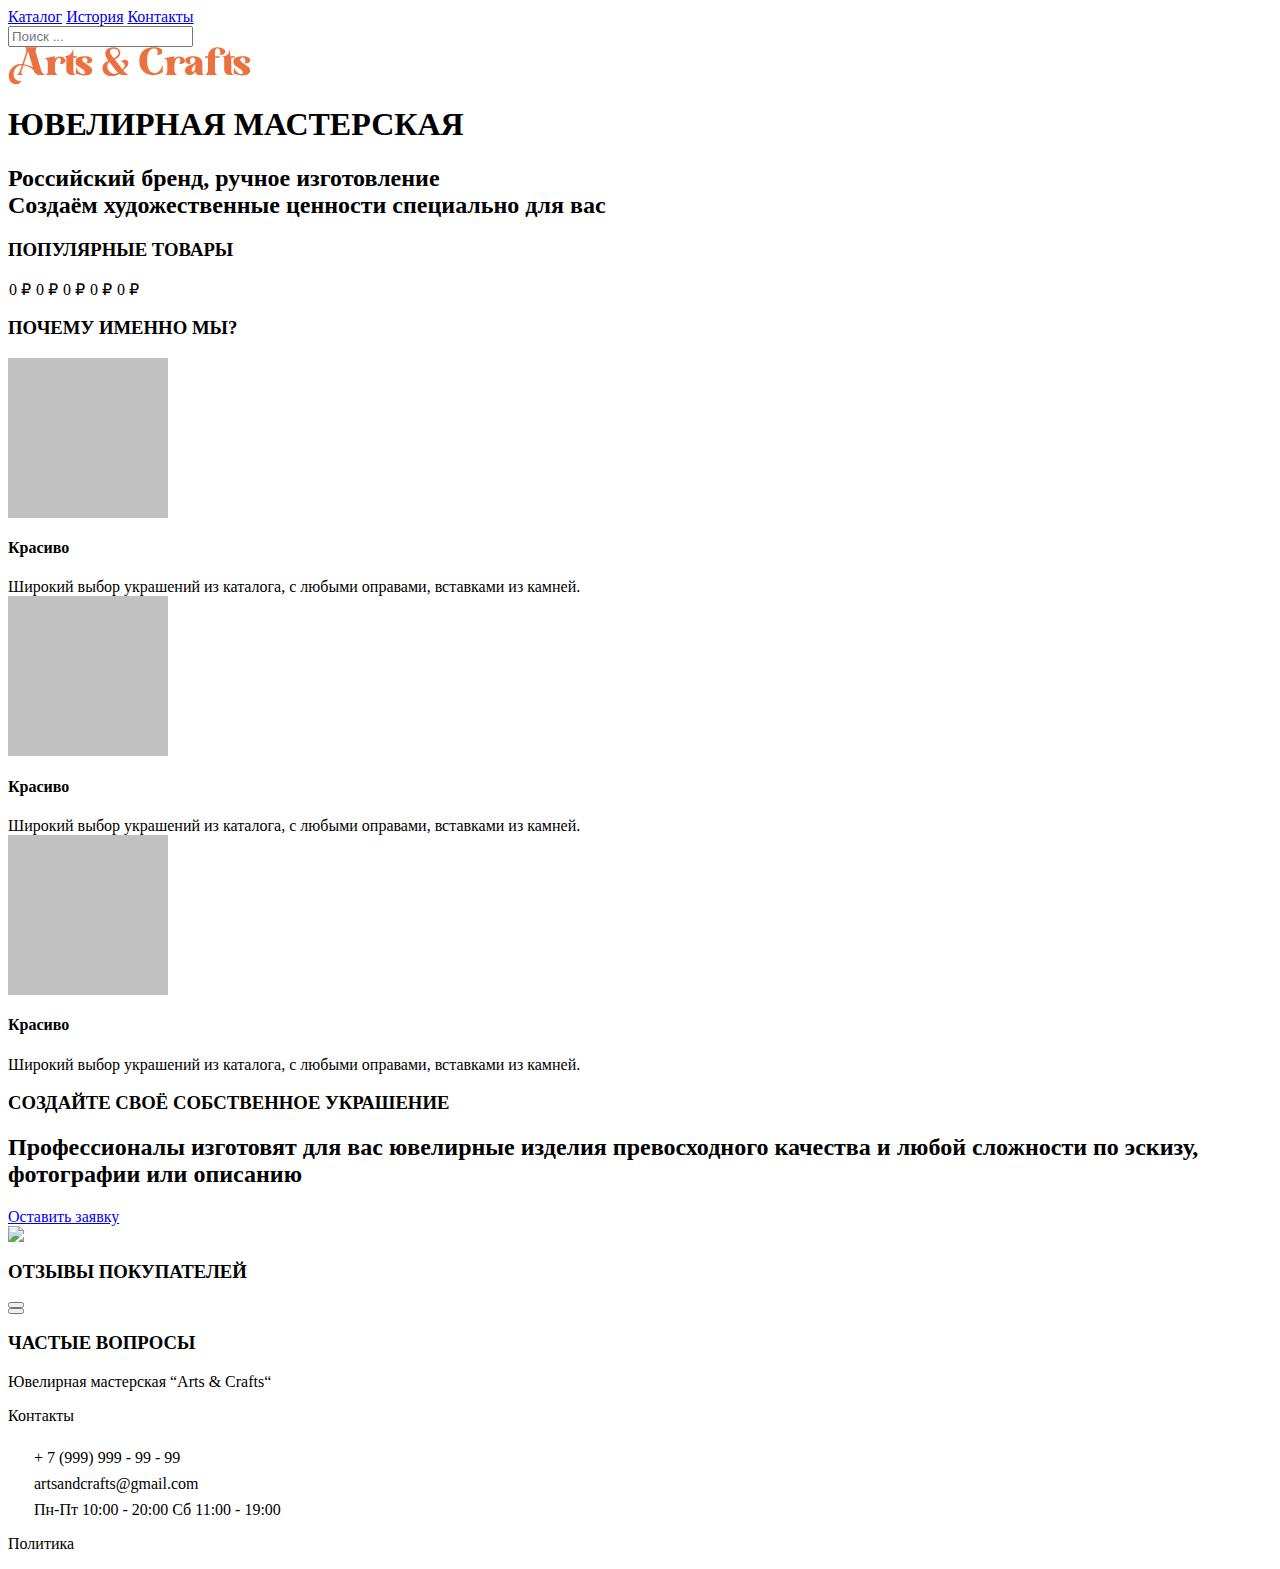
==== JEST/main/templates/main/index.html @ 67acbae1 "I don't understand where I went wrong... added cart page and cart logic to some pages (nado event po" ====
<html theme="main" lang="ru">
    <head>
        <!--meta info-->
        <meta charset="UTF-8">
        <meta name="viewport" content="width=device-width; initial-scale=1.0">
        <!--links-->
        <link rel="stylesheet" href="/static/css/base.css">
        <link rel="stylesheet" href="/static/css/index.css">

        <title>Главная страница</title>
    </head>

<body>
    <header>
        <div class="container">
            <div id="header-content" class="flex-row" style="clear:both;">
                <div id="nav-left-side" class="flex-row">
                    <a id="logo-mini" href="/"></a>
                    <a id="logo" href="/"></a>
                </div>
                <div id="nav-right-side" class="flex-row">
                    <div id="nav-links" class="flex-row">
                        <a class="nav-link" href="/catalog">Каталог</a>
                        <a class="nav-link" href="/history">История</a>
                        <a class="nav-link" href="/contacts">Контакты</a>
                    </div>
                    <div id="searchbox" class="flex-row" expanded="y">
                        <input id="search-input" placeholder="Поиск ..." onchange="search(this.value)">
                        <a id="lupa-icon" onclick="showSearchInput()"></a>
                    </div>
                    <div id="nav-icons-links" class="flex-row">
                        <a id="cart-icon" href="/cart"></a>
                        <a id="account-icon" onclick="accountEventHandler();"></a>
                    </div>
                    <a id="nav-mob-icon" class="centered-v" onclick="showMobileMenu(this)">
                        <span class="centered-v"></span>
                    </a>
                    <div id="nav-mob-links" class="flex-column" style="display: none;">
                        <a class="nav-link" onclick="accountEventHandler();">Личный кабинет</a>
                        <a class="nav-link" href="/cart">Корзина</a>
                        <a class="nav-link" href="/catalog">Каталог</a>
                        <a class="nav-link" href="/history">История</a>
                        <a class="nav-link" href="/contacts">Контакты</a>
                    </div>
                </div>
            </div>
        </div>
    </header>
    <div id="body-content" class="flex-column">
        
        <div id="banner-index">
            <div class="container">
                <div id="banner-text" class="flex-column centered-v">
                    <svg width="243" height="38" viewBox="0 0 243 38" fill="none" xmlns="http://www.w3.org/2000/svg">
                        <g clip-path="url(#clip0_339_245)">
                            <path d="M15.8906 17.1406C20.3828 18 23.3646 19.0352 24.8359 20.2461L20.1289 4.48437L15.8906 17.1406ZM16.2422 0.265614C18.5339 0.265614 20.8255 0.265614 23.1172 0.265614C25.4089 0.265614 27.7005 0.265614 29.9922 0.265614C29.3932 0.265614 28.9049 0.526031 28.5273 1.04687C28.1497 1.5677 27.8958 2.20572 27.7656 2.96093C27.6484 3.71614 27.6615 4.45832 27.8047 5.18749L33.2344 23.3906C33.7422 24.9271 34.4193 26.0404 35.2656 26.7305C36.112 27.4206 36.8216 27.8438 37.3945 28H31.9844C30.7214 28 29.5299 27.7135 28.4102 27.1406C27.2904 26.5547 26.5156 25.6497 26.0859 24.4258C25.6953 23.332 24.9271 22.362 23.7812 21.5156C22.6354 20.6693 21.3138 19.9857 19.8164 19.4648C18.332 18.944 16.8737 18.612 15.4414 18.4688L13.7031 23.6055C13.3776 24.6211 13.319 25.5456 13.5273 26.3789C13.7487 27.2122 14.2174 27.7526 14.9336 28C14.2174 28 13.4948 28 12.7656 28C11.3333 28 9.89451 28 8.4492 28C9.11326 27.8438 9.77732 27.3685 10.4414 26.5742C11.1055 25.7799 11.6263 24.849 12.0039 23.7812L13.8203 18.3711C11.6979 18.3581 9.96613 18.9635 8.62498 20.1875C7.28383 21.3984 6.3854 22.9154 5.92967 24.7383C5.47394 26.5482 5.50649 28.332 6.02732 30.0898C6.39191 31.2096 7.02993 32.1016 7.94139 32.7656C8.83982 33.4427 9.80337 33.8398 10.832 33.957C11.8607 34.0872 12.7526 33.8919 13.5078 33.3711C12.987 34.7643 12.3034 35.7604 11.457 36.3594C10.6107 36.9714 9.47784 37.2773 8.05857 37.2773C6.53514 37.2773 5.27212 36.9388 4.26951 36.2617C3.26691 35.5977 2.49217 34.7318 1.94529 33.6641C1.3854 32.6094 1.03383 31.4766 0.890607 30.2656C0.63019 28.0781 0.981753 25.9297 1.94529 23.8203C2.89581 21.6979 4.41925 19.9792 6.5156 18.6641C8.59894 17.3359 11.1901 16.776 14.2891 16.9844L18.0977 5.61718C18.319 4.86197 18.3971 4.07421 18.332 3.2539C18.2669 2.43358 18.0586 1.73046 17.707 1.14452C17.3685 0.558583 16.8802 0.265614 16.2422 0.265614ZM36.2148 11.3594L46.918 9.34765V11.4961C48.4154 10.0638 49.9779 9.36067 51.6055 9.38671C53.168 9.37369 54.5156 9.77082 55.6484 10.5781C56.7812 11.3724 57.3867 12.4271 57.4648 13.7422C57.4648 14.7969 56.9635 15.6497 55.9609 16.3008C54.9714 16.9518 53.5586 17.1016 51.7227 16.75C52.2956 16.138 52.6602 15.3633 52.8164 14.4258C52.9857 13.4883 52.9206 12.6484 52.6211 11.9062C52.3216 11.1641 51.7617 10.7799 50.9414 10.7539C50.0299 10.806 49.2747 11.2682 48.6758 12.1406C48.0898 13 47.6471 14.0612 47.3477 15.3242C47.0612 16.5742 46.918 17.7721 46.918 18.918C46.918 19.5169 46.918 19.9922 46.918 20.3438C46.918 20.6953 46.918 21.0469 46.918 21.3984C46.918 21.75 46.918 22.2057 46.918 22.7656C46.918 24.25 47.2565 25.4935 47.9336 26.4961C48.6237 27.4857 49.6328 27.9805 50.9609 27.9805H36.8594C37.7448 27.9805 38.3958 27.7526 38.8125 27.2969C39.2422 26.8411 39.5221 26.2227 39.6523 25.4414C39.7826 24.6471 39.8477 23.7552 39.8477 22.7656V16.75C39.8477 15.7604 39.724 14.8555 39.4766 14.0352C39.2422 13.2148 38.8581 12.5638 38.3242 12.082C37.8034 11.6003 37.1003 11.3594 36.2148 11.3594ZM56.0898 9.34765C57.5742 9.34765 58.8893 9.08072 60.0352 8.54687C61.194 8.01301 62.1641 7.30338 62.9453 6.41796C63.7396 5.53254 64.3385 4.55598 64.7422 3.48827C65.1589 2.40754 65.3672 1.3203 65.3672 0.226551V9.34765H68.8047V10.793H65.3672V22.7656C65.3672 23.7552 65.4518 24.6471 65.6211 25.4414C65.8034 26.2227 66.1224 26.8411 66.5781 27.2969C67.0469 27.7526 67.724 27.9805 68.6094 27.9805H63.082C62.3268 27.9805 61.5781 27.7526 60.8359 27.2969C60.1068 26.8411 59.5013 26.2227 59.0195 25.4414C58.5378 24.6471 58.2969 23.7552 58.2969 22.7656V14.7578C58.2969 14.3672 58.2969 13.9896 58.2969 13.625C58.3359 12.8047 58.3229 12.0755 58.2578 11.4375C58.2057 10.7995 58.0234 10.2917 57.7109 9.91405C57.3984 9.53645 56.8581 9.34765 56.0898 9.34765ZM67.9766 20.0312C68.3281 21.6198 69.1745 23.1497 70.5156 24.6211C71.8698 26.0794 73.25 26.9128 74.6562 27.1211C75.7109 27.1862 76.401 26.9453 76.7266 26.3984C77.0521 25.8516 77.0391 25.1875 76.6875 24.4062C76.349 23.625 75.6849 22.9154 74.6953 22.2773L70.1055 19.3672C68.8164 18.4948 68.0026 17.4466 67.6641 16.2227C67.3385 14.9857 67.4622 13.8008 68.0352 12.668C68.6081 11.5221 69.6042 10.6628 71.0234 10.0898C72.4948 9.55598 74.3828 9.30858 76.6875 9.34765C79.4349 9.38671 81.3815 9.78384 82.5273 10.5391C83.6732 11.2943 84.2331 12.2057 84.207 13.2734C84.207 14.3281 83.7122 15.1549 82.7227 15.7539C81.7331 16.3398 80.3203 16.457 78.4844 16.1055C79.0052 15.5456 79.3047 14.8424 79.3828 13.9961C79.4609 13.1497 79.3047 12.3815 78.9141 11.6914C78.5234 11.0013 77.8789 10.5977 76.9805 10.4805C76.0169 10.4154 75.3073 10.6628 74.8516 11.2227C74.3958 11.7695 74.2396 12.4336 74.3828 13.2148C74.5391 13.9831 75.0339 14.6732 75.8672 15.2852L80.5156 18.4297C81.1536 18.8464 81.7461 19.3086 82.293 19.8164C82.8529 20.3112 83.3086 20.8646 83.6602 21.4766C84.0247 22.0885 84.207 22.7786 84.207 23.5469C84.207 24.5885 83.9271 25.4414 83.3672 26.1055C82.8203 26.7695 82.1172 27.2839 81.2578 27.6484C80.4115 28.013 79.5065 28.2474 78.543 28.3516C77.5794 28.4688 76.6745 28.4948 75.8281 28.4297C74.7214 28.3516 73.7448 28.2083 72.8984 28C72.0651 27.8047 71.1602 27.5508 70.1836 27.2383C70.0794 27.2122 69.9753 27.1797 69.8711 27.1406C69.0898 26.8672 68.4583 26.8867 67.9766 27.1992C67.9766 24.7643 67.9766 22.375 67.9766 20.0312ZM115.383 23.4883L115.148 23.1953L118.195 20.4414C119.562 19.0091 120.305 17.7396 120.422 16.6328C120.539 15.513 120.253 14.5885 119.562 13.8594C118.612 12.9089 117.492 12.5768 116.203 12.8633C114.927 13.1497 113.84 13.8984 112.941 15.1094C113.814 14.9792 114.628 15.2331 115.383 15.8711C116.151 16.4961 116.6 17.3099 116.73 18.3125C116.861 19.3151 116.418 20.3047 115.402 21.2812C115.064 21.5938 114.719 21.9062 114.367 22.2188L108.918 15.2656L106.828 12.5703C107.701 12.1016 108.553 11.5612 109.387 10.9492C110.233 10.3372 110.943 9.6341 111.516 8.83983C112.076 8.04556 112.355 7.1341 112.355 6.10546C112.355 5.11588 112.089 4.18489 111.555 3.31249C110.201 1.37239 108.286 0.376291 105.812 0.324208C104.159 0.246083 102.564 0.493479 101.027 1.0664C99.7643 1.52213 98.8073 2.29035 98.1562 3.37108C97.4922 4.569 97.2122 5.78645 97.3164 7.02343C97.4206 8.24739 97.7591 9.43228 98.332 10.5781C98.918 11.7109 99.582 12.7461 100.324 13.6836C98.1497 14.556 96.5872 15.7669 95.6367 17.3164C94.6992 18.8529 94.3411 20.4609 94.5625 22.1406C94.9531 24.6927 96.0924 26.5286 97.9805 27.6484C99.8685 28.7552 102.049 29.2305 104.523 29.0742C107.01 28.918 109.322 28.2083 111.457 26.9453C112.056 27.375 112.688 27.6549 113.352 27.7852C114.029 27.9023 114.751 27.9609 115.52 27.9609H121.164C119.797 27.5573 118.69 26.9714 117.844 26.2031C116.997 25.4349 116.177 24.5299 115.383 23.4883ZM105.812 11.2812L103.293 8.03905C102.681 7.2578 102.271 6.39192 102.062 5.4414C101.88 4.6341 101.978 3.86588 102.355 3.13671C102.72 2.55077 103.221 2.15364 103.859 1.9453C104.497 1.73697 105.148 1.6328 105.812 1.6328C107.154 1.6328 108.28 2.03645 109.191 2.84374C110.09 3.65103 110.539 4.6927 110.539 5.96874C110.539 7.07551 110.135 8.03254 109.328 8.83983C108.508 9.6341 107.616 10.2917 106.652 10.8125C106.392 10.9818 106.112 11.138 105.812 11.2812ZM110.031 25.8711C108.638 26.8997 107.102 27.2253 105.422 26.8477C103.742 26.4701 102.29 25.5586 101.066 24.1133C99.9987 22.7852 99.4128 21.2682 99.3086 19.5625C99.2044 17.8438 99.8945 16.3333 101.379 15.0312C102.733 16.6068 104.009 18.2279 105.207 19.8945C106.665 21.9909 108.273 23.9831 110.031 25.8711ZM139.098 14.0547C139.098 16.8542 139.469 19.1719 140.211 21.0078C140.953 22.8307 141.91 24.1719 143.082 25.0312C144.267 25.8906 145.556 26.2617 146.949 26.1445C148.512 26.0273 149.97 25.2852 151.324 23.918C152.691 22.5378 153.844 20.513 154.781 17.8438V25.0508C153.622 26.0664 152.236 26.8281 150.621 27.3359C149.02 27.8307 147.372 28.0977 145.68 28.1367C143.844 28.1758 142.021 27.8958 140.211 27.2969C138.414 26.6979 136.806 25.7409 135.387 24.4258C134.15 23.2669 133.16 21.8346 132.418 20.1289C131.689 18.4232 131.324 16.457 131.324 14.2305C131.324 11.2227 131.897 8.67056 133.043 6.57421C134.202 4.47785 135.836 2.89582 137.945 1.82811C140.055 0.747385 142.555 0.213531 145.445 0.226551C146.878 0.226551 148.264 0.337229 149.605 0.558583C150.947 0.766916 152.053 1.20311 152.926 1.86718C153.811 2.51822 154.267 3.48176 154.293 4.7578C154.228 6.07291 153.622 6.95832 152.477 7.41405C151.344 7.86978 150.042 7.9414 148.57 7.6289C149.286 7.08202 149.677 6.32681 149.742 5.36327C149.82 4.38671 149.553 3.50129 148.941 2.70702C148.329 1.89973 147.353 1.48957 146.012 1.47655C144.488 1.52864 143.264 1.97134 142.34 2.80468C141.428 3.62499 140.738 4.67968 140.27 5.96874C139.801 7.2578 139.488 8.62499 139.332 10.0703C139.176 11.5026 139.098 12.8307 139.098 14.0547ZM155.691 11.3594L166.395 9.34765V11.4961C167.892 10.0638 169.454 9.36067 171.082 9.38671C172.645 9.37369 173.992 9.77082 175.125 10.5781C176.258 11.3724 176.863 12.4271 176.941 13.7422C176.941 14.7969 176.44 15.6497 175.438 16.3008C174.448 16.9518 173.035 17.1016 171.199 16.75C171.772 16.138 172.137 15.3633 172.293 14.4258C172.462 13.4883 172.397 12.6484 172.098 11.9062C171.798 11.1641 171.238 10.7799 170.418 10.7539C169.507 10.806 168.751 11.2682 168.152 12.1406C167.566 13 167.124 14.0612 166.824 15.3242C166.538 16.5742 166.395 17.7721 166.395 18.918C166.395 19.5169 166.395 19.9922 166.395 20.3438C166.395 20.6953 166.395 21.0469 166.395 21.3984C166.395 21.75 166.395 22.2057 166.395 22.7656C166.395 24.25 166.733 25.4935 167.41 26.4961C168.1 27.4857 169.109 27.9805 170.438 27.9805H156.336C157.221 27.9805 157.872 27.7526 158.289 27.2969C158.719 26.8411 158.999 26.2227 159.129 25.4414C159.259 24.6471 159.324 23.7552 159.324 22.7656V16.75C159.324 15.7604 159.201 14.8555 158.953 14.0352C158.719 13.2148 158.335 12.5638 157.801 12.082C157.28 11.6003 156.577 11.3594 155.691 11.3594ZM184.434 9.36718C184.746 9.36718 184.974 9.36718 185.117 9.36718C185.221 9.35416 185.332 9.34765 185.449 9.34765C185.579 9.34765 185.755 9.35416 185.977 9.36718C187.474 9.3802 188.854 9.60806 190.117 10.0508C191.38 10.4935 192.402 11.2227 193.184 12.2383C193.978 13.2539 194.375 14.6602 194.375 16.457C194.375 18.8268 194.375 21.1966 194.375 23.5664C194.375 24.4128 194.408 25.168 194.473 25.832C194.551 26.4961 194.772 27.0234 195.137 27.4141C195.501 27.7917 196.126 27.9805 197.012 27.9805C195.085 27.9805 193.314 27.9805 191.699 27.9805C190.918 27.9805 190.189 27.8763 189.512 27.668C188.848 27.4596 188.307 27.1081 187.891 26.6133C187.487 26.1055 187.285 25.4089 187.285 24.5234C186.986 25.0703 186.595 25.6107 186.113 26.1445C185.645 26.6654 185.072 27.1016 184.395 27.4531C183.73 27.8047 182.943 27.9805 182.031 27.9805C180.794 27.9805 179.798 27.7786 179.043 27.375C178.288 26.9583 177.734 26.431 177.383 25.793C177.031 25.1549 176.849 24.4779 176.836 23.7617C176.823 22.8112 177.122 21.8867 177.734 20.9883C178.346 20.0768 179.349 19.276 180.742 18.5859C181.406 18.2734 182.09 17.987 182.793 17.7266C184.004 17.3229 185.046 16.8151 185.918 16.2031C186.79 15.5781 187.246 14.5885 187.285 13.2344C187.246 12.2708 186.966 11.5677 186.445 11.125C185.924 10.6823 185.339 10.4609 184.688 10.4609C183.672 10.513 182.949 10.9427 182.52 11.75C182.103 12.5573 181.934 13.4557 182.012 14.4453C182.103 15.4219 182.402 16.1901 182.91 16.75C181.27 17.0625 179.909 16.8737 178.828 16.1836C177.747 15.4805 177.207 14.6211 177.207 13.6055C177.207 12.9154 177.428 12.2448 177.871 11.5938C178.327 10.9427 179.082 10.4089 180.137 9.99218C181.204 9.57551 182.637 9.36718 184.434 9.36718ZM187.285 16.8867C186.895 17.4596 186.452 18.0195 185.957 18.5664C185.345 19.2174 184.798 19.9271 184.316 20.6953C183.848 21.4505 183.626 22.3555 183.652 23.4102C183.691 23.9831 183.893 24.3672 184.258 24.5625C184.622 24.7578 185.039 24.7513 185.508 24.543C185.977 24.3216 186.387 23.8854 186.738 23.2344C187.103 22.5703 187.285 21.6719 187.285 20.5391V16.8867ZM199.934 10.793H196.984V9.34765H199.934C200.038 6.70442 200.975 4.52343 202.746 2.80468C204.517 1.08593 206.691 0.226551 209.27 0.226551C211.001 0.226551 212.46 0.447906 213.645 0.890614C214.842 1.33332 215.747 1.89322 216.359 2.5703C216.984 3.23437 217.303 3.91796 217.316 4.62108C217.316 5.67577 216.815 6.52864 215.812 7.17968C214.823 7.83072 213.417 7.98046 211.594 7.6289C212.102 7.069 212.355 6.31379 212.355 5.36327C212.355 4.41275 212.115 3.54035 211.633 2.74608C211.151 1.93879 210.461 1.47655 209.562 1.35937C208.677 1.3203 208.046 1.69791 207.668 2.49218C207.303 3.28645 207.089 4.24348 207.023 5.36327C206.971 6.48306 206.958 7.51171 206.984 8.44921C206.997 8.78775 207.004 9.08723 207.004 9.34765H211.594V10.793H207.004V22.7656C207.004 23.7552 207.089 24.6471 207.258 25.4414C207.44 26.2227 207.759 26.8411 208.215 27.2969C208.684 27.7526 209.361 27.9805 210.246 27.9805H195.793C197.121 27.9805 198.143 27.4857 198.859 26.4961C199.576 25.4935 199.934 24.25 199.934 22.7656V10.793Z" fill="#EB723F"></path>
                            <path fill-rule="evenodd" clip-rule="evenodd" d="M217.608 8.84761C216.539 9.37711 215.584 9.36524 214.518 9.35199C214.348 9.34989 214.176 9.34775 214 9.34775C214.768 9.34775 215.309 9.53655 215.621 9.91415C215.934 10.2918 216.116 10.7996 216.168 11.4376C216.233 12.0756 216.246 12.8048 216.207 13.6251V14.7579V22.7657C216.207 23.7553 216.448 24.6472 216.93 25.4415C217.411 26.2228 218.017 26.8412 218.746 27.297C219.488 27.7527 220.237 27.9806 220.992 27.9806H226.52C225.634 27.9806 224.957 27.7527 224.488 27.297C224.032 26.8412 223.714 26.2228 223.531 25.4415C223.362 24.6472 223.277 23.7553 223.277 22.7657V10.7931H226.715V9.34775H222.207V4.5V0C222.207 0.887045 222.152 1.92659 221.909 2.86434C221.505 5.8634 219.793 8.23815 217.608 8.84761ZM228.426 24.6212C227.085 23.1498 226.238 21.6199 225.887 20.0313V27.1993C226.369 26.8868 227 26.8673 227.781 27.1407C227.885 27.1798 227.99 27.2123 228.094 27.2384C229.07 27.5509 229.975 27.8048 230.809 28.0001C231.655 28.2084 232.631 28.3517 233.738 28.4298C234.585 28.4949 235.49 28.4689 236.453 28.3517C237.417 28.2475 238.322 28.0131 239.168 27.6485C240.027 27.284 240.73 26.7696 241.277 26.1056C241.837 25.4415 242.117 24.5886 242.117 23.547C242.117 22.7787 241.935 22.0886 241.57 21.4767C241.219 20.8647 240.763 20.3113 240.203 19.8165C239.656 19.3087 239.064 18.8465 238.426 18.4298L233.777 15.2853C232.944 14.6733 232.449 13.9832 232.293 13.2149C232.15 12.4337 232.306 11.7696 232.762 11.2228C233.217 10.6629 233.927 10.4155 234.891 10.4806C235.789 10.5978 236.434 11.0014 236.824 11.6915C237.215 12.3816 237.371 13.1498 237.293 13.9962C237.215 14.8425 236.915 15.5457 236.395 16.1056C238.23 16.4571 239.643 16.3399 240.633 15.754C241.622 15.155 242.117 14.3282 242.117 13.2735C242.143 12.2058 241.583 11.2944 240.437 10.5392C239.292 9.78394 237.345 9.38681 234.598 9.34775C232.293 9.30868 230.405 9.55608 228.934 10.0899C227.514 10.6629 226.518 11.5222 225.945 12.6681C225.372 13.8009 225.249 14.9858 225.574 16.2228C225.913 17.4467 226.727 18.4949 228.016 19.3673L232.605 22.2774C233.595 22.9155 234.259 23.6251 234.598 24.4063C234.949 25.1876 234.962 25.8517 234.637 26.3985C234.311 26.9454 233.621 27.1863 232.566 27.1212C231.16 26.9129 229.78 26.0795 228.426 24.6212Z" fill="#EB723F"></path>
                        </g>
                        <defs>
                            <clipPath id="clip0_339_245">
                                <rect width="243" height="38" fill="white"></rect>
                            </clipPath>
                        </defs>
                    </svg>
                    <h1 class="centered">ЮВЕЛИРНАЯ МАСТЕРСКАЯ</h1>
                    <h2>Российский бренд, ручное изготовление<br>Создаём художественные ценности специально для вас</h2>
                </div>
            </div>
        </div>
        <div id="popular-products">
            <div class="container">
                <div id="popular-produtcts-inner" class="flex-column">
                    <h3 class="centered">ПОПУЛЯРНЫЕ ТОВАРЫ</h3>
                    <div id="popprod" class="products-row">
                        <a class="product-card"><img class="product-image" src="[data-uri]"><span class="product-price">0 ₽</span></a>
                        <a class="product-card"><img class="product-image" src="[data-uri]"><span class="product-price">0 ₽</span></a>
                        <a class="product-card"><img class="product-image" src="[data-uri]"><span class="product-price">0 ₽</span></a>
                        <a class="product-card"><img class="product-image" src="[data-uri]"><span class="product-price">0 ₽</span></a>
                        <a class="product-card"><img class="product-image" src="[data-uri]"><span class="product-price">0 ₽</span></a>
                    </div>
                </div>
            </div>
        </div>
        <div id="why-us">
            <div class="container">
                <div id="why-us-inner" class="flex-column">
                    <h3 class="centered">ПОЧЕМУ ИМЕННО МЫ?</h3>
                    <div id="why-block" class="flex-row">
                        <div class="why-reason flex-column"><img src="[data-uri]" style = "height: 160px; background-color: #C2C1C1;" class="why-image centered"><h4 class="centered">Красиво</h4><span class="why-text centered">Широкий выбор украшений из каталога, с любыми оправами, вставками из камней.</span></div>
                        <div class="why-reason flex-column"><img src="[data-uri]" style = "height: 160px; background-color: #C2C1C1;" class="why-image centered"><h4 class="centered">Красиво</h4><span class="why-text centered">Широкий выбор украшений из каталога, с любыми оправами, вставками из камней.</span></div>
                        <div class="why-reason flex-column"><img src="[data-uri]" style = "height: 160px; background-color: #C2C1C1;" class="why-image centered"><h4 class="centered">Красиво</h4><span class="why-text centered">Широкий выбор украшений из каталога, с любыми оправами, вставками из камней.</span></div>
                    </div>
                </div>
            </div>
        </div>
        <div class="focus-banner">
            <div class="container">
                    <div id="focus-banner-inner" class="flex-row">
                        <div id="focus-banner-text-block" class="flex-column">
                            <h3 class="orange">СОЗДАЙТЕ СВОЁ СОБСТВЕННОЕ УКРАШЕНИЕ</h3>
                            <h2 id="focus-banner-text">Профессионалы изготовят для вас ювелирные изделия превосходного качества и любой сложности по эскизу, фотографии или описанию</h2>
                            <a href="#" id="focus-banner-link">Оставить заявку</a>
                        </div>
                        <div class="flex-column">
                            <img id="focus-banner-image" class="centered-v" src="/static/images/focus_rings.png"></img>
                        </div>
                    </div>
                </div>                
        </div>
        <div id="reviews">
            <div class="container">
                <div id="reviews-inner" class="flex-column">
                    <h3 class="centered">ОТЗЫВЫ ПОКУПАТЕЛЕЙ</h3>
                    <div id="reviews-control-box" class="flex-row">
                        <button class="arrow-btn-l centered-v" onclick="add_review_to('right');"></button>
                        <div id="reviews-block" class="reviews-block" onchange="reviewsContainerOnResize()">
                            <div class="review-container"></div>
                            <div class="review-container">
                                <span class="review-name"></span><span class="review-text"></span><span class="review-date"></span>
                            </div>
                            <div class="review-container">
                                <span class="review-name"></span><span class="review-text"></span><span class="review-date"></span>
                            </div>
                            <div class="review-container">
                                <span class="review-name"></span><span class="review-text"></span><span class="review-date"></span>
                            </div>
                            <div class="review-container">
                                <span class="review-name"></span><span class="review-text"></span><span class="review-date"></span>
                            </div>
                        </div>
                        <button class="arrow-btn-r centered-v" href="javascript:void(0)" onclick="add_review_to('left');"></button>
                    </div>
                </div>
            </div>
        </div>
        <div id="faq">
            <div class="container">
                <div id="faq-inner" class="flex-column">
                    <h3 class="centered">ЧАСТЫЕ ВОПРОСЫ</h3>
                    <div id="faq-block" class="flex-column">
                    </div>
                </div>
            </div>
        </div>
    <script type="text/javascript" src="/static/js/index.js"></script>
    <script type="text/javascript" src="/static/js/base.js"></script>
    </div>
    <div id="login-window" style="display: none;" class="popup-modal-window" onclick="hideLoginWindow(event, this)">
        <div id="mail-enter" class="popup-content flex-column centered centered-v">
            <div class="popup-headers flex-column">
                <span class="popup-header-text">Войти</span>
                <span class="popup-subheader-text">Вход в личный кабинет</span>
            </div>
            <div class="flex-column">
                <label class="mail-label" for="mail-input">Электронная почта</label>
                <input type="email" id="mail-input" placeholder="example@mail.ru" size="30" minlength="3" maxlength="64" required></input>
            </div>
            <span style="display:none ;" class="popup-error"></span>
            <button class="focus-btn" onclick="changeToCodeEnter();">Продолжить</button>
            <span class="popup-footer-text">Продолжая, вы принимаете наши <a href="#">Условия использования</a> и <a href="#">Заявление о конфиденциальности</a></span>
        </div>
        <div id="code-enter" style="display:none;" class="popup-content flex-column centered">
            <div class="popup-headers flex-column">
                <span class="popup-header-text">Введите код</span>
                <span class="popup-subheader-text">Мы отправили вам код для подтверждения вашей электронной почты</span>
            </div>
            <div class="flex-column">
                <label class="mail-label" for="mail-input"></label>
                <div id="code-inputs" class="flex-row centered">
                    <input maxlength="1" onchange="activatCodeInput(this)" onkeyup="autotab(this, this.nextElementSibling)" onpaste="autopaste(event, this)" required></input>
                    <input maxlength="1" onchange="activatCodeInput(this)" onkeyup="autotab(this, this.nextElementSibling)" onpaste="autopaste(event, this)" required></input>
                    <input maxlength="1" onchange="activatCodeInput(this)" onkeyup="autotab(this, this.nextElementSibling)" onpaste="autopaste(event, this)" required></input>
                    <input maxlength="1" onchange="activatCodeInput(this)" onkeyup="autotab(this, this.nextElementSibling)" onpaste="autopaste(event, this)" required></input>
                    <input maxlength="1" onchange="activatCodeInput(this)" onkeyup="autotab(this, this.nextElementSibling)" onpaste="autopaste(event, this)" required></input>
                    <input maxlength="1" onchange="activatCodeInput(this)" required></input>
                </div>
            </div>
            <span style="display:none ;" class="popup-error"></span>
            <button class="focus-btn" onclick="try_enter();">Войти</button>
            <a class="popup-footer-text" href="#">Запросить код повторно</a>
        </div>
    </div>
    <footer>
        <div class="container">
            <div id="footer-content" class="flex-row">
                <div class="flex-column">
                    <a id="logo-white" href="#"></a>
                    <p class="footer-text ">Ювелирная мастерская “Arts &amp; Crafts“</p>
                </div>
                <div class="footer-block flex-column">
                    <p class="footer-header-text">Контакты</p>
                    <div class="footer-links-block flex-column">
                        <div class="footer-link flex-row">
                            <svg width="22" height="22" viewBox="0 0 22 22" fill="none" xmlns="http://www.w3.org/2000/svg">
                                <path d="M1.2503 8.4922C3.6458 13.7801 7.90831 17.9843 13.2077 20.2634L14.0572 20.647C16.0007 21.5246 18.2854 20.8579 19.4709 19.0671L20.581 17.3901C20.9419 16.8449 20.832 16.1105 20.3278 15.6983L16.563 12.62C16.01 12.1678 15.1969 12.2732 14.7738 12.8517L13.6092 14.4445C10.6207 12.9504 8.19435 10.4913 6.72018 7.46241L8.29174 6.28202C8.86257 5.85327 8.96647 5.02914 8.52036 4.46869L5.48303 0.652884C5.07634 0.14197 4.35196 0.0305251 3.81401 0.39611L2.14796 1.52833C0.370025 2.73657 -0.284201 5.07126 0.601714 7.04628L1.24932 8.49005L1.2503 8.4922Z" fill="white"/>
                                </svg>
                            <span class="footer-text">+ 7 (999) 999 - 99 - 99</span>
                        </div>
                        <div class="footer-link flex-row">
                            <svg width="22" height="22" viewBox="0 0 22 22" fill="none" xmlns="http://www.w3.org/2000/svg">
                                <path d="M5.56694 0.339965C9.48524 -0.00524848 13.4257 -0.00524874 17.344 0.339964L19.2318 0.506284C20.4885 0.617004 21.5648 1.37672 22.1225 2.46343C22.1939 2.60245 22.1404 2.77078 22.0089 2.85326L14.1765 7.76744C12.4967 8.82139 10.3785 8.8435 8.67761 7.82484L0.792823 3.10269C0.665436 3.0264 0.606963 2.86936 0.664373 2.73114C1.17457 1.5028 2.32161 0.625887 3.67915 0.506284L5.56694 0.339965Z" fill="white"/>
                                <path d="M0.657957 5.22924C0.463002 5.11248 0.214248 5.23813 0.191523 5.46647C-0.125646 8.65351 -0.0488825 11.8707 0.421814 15.0432C0.669957 16.7156 2.01672 17.9977 3.67915 18.1442L5.56694 18.3105C9.48524 18.6557 13.4257 18.6557 17.344 18.3105L19.2318 18.1442C20.8942 17.9977 22.241 16.7156 22.4891 15.0432C22.9735 11.7783 23.0407 8.46597 22.6907 5.18793C22.6661 4.95797 22.4132 4.83464 22.2191 4.95639L15.1634 9.38323C12.8907 10.8092 10.025 10.8391 7.72374 9.4609L0.657957 5.22924Z" fill="white"/>
                                </svg>
                            <span class="footer-text">artsandcrafts@gmail.com</span>
                        </div>
                        <div class="footer-link flex-row">
                            <svg width="22" height="22" viewBox="0 0 22 22" fill="none" xmlns="http://www.w3.org/2000/svg">
                                <path fill-rule="evenodd" clip-rule="evenodd" d="M0.375 11C0.375 5.13197 5.13197 0.375 11 0.375C16.868 0.375 21.625 5.13197 21.625 11C21.625 16.868 16.868 21.625 11 21.625C5.13197 21.625 0.375 16.868 0.375 11ZM11.9375 4.75C11.9375 4.23223 11.5178 3.8125 11 3.8125C10.4822 3.8125 10.0625 4.23223 10.0625 4.75V11C10.0625 11.3232 10.229 11.6237 10.5031 11.795L14.2531 14.1387C14.6922 14.4132 15.2706 14.2797 15.545 13.8406C15.8194 13.4016 15.6859 12.8232 15.2469 12.5488L11.9375 10.4804V4.75Z" fill="white"/>
                                </svg>
                                
                            <span class="footer-text">Пн-Пт 10:00 - 20:00 Сб 11:00 - 19:00</span>
                        </div>
                    </div>
                </div>
                <div class="footer-block flex-column">
                    <p class="footer-header-text">Политика</p>
                </div>
            </div>
        </div>
    </footer>


</body></html>
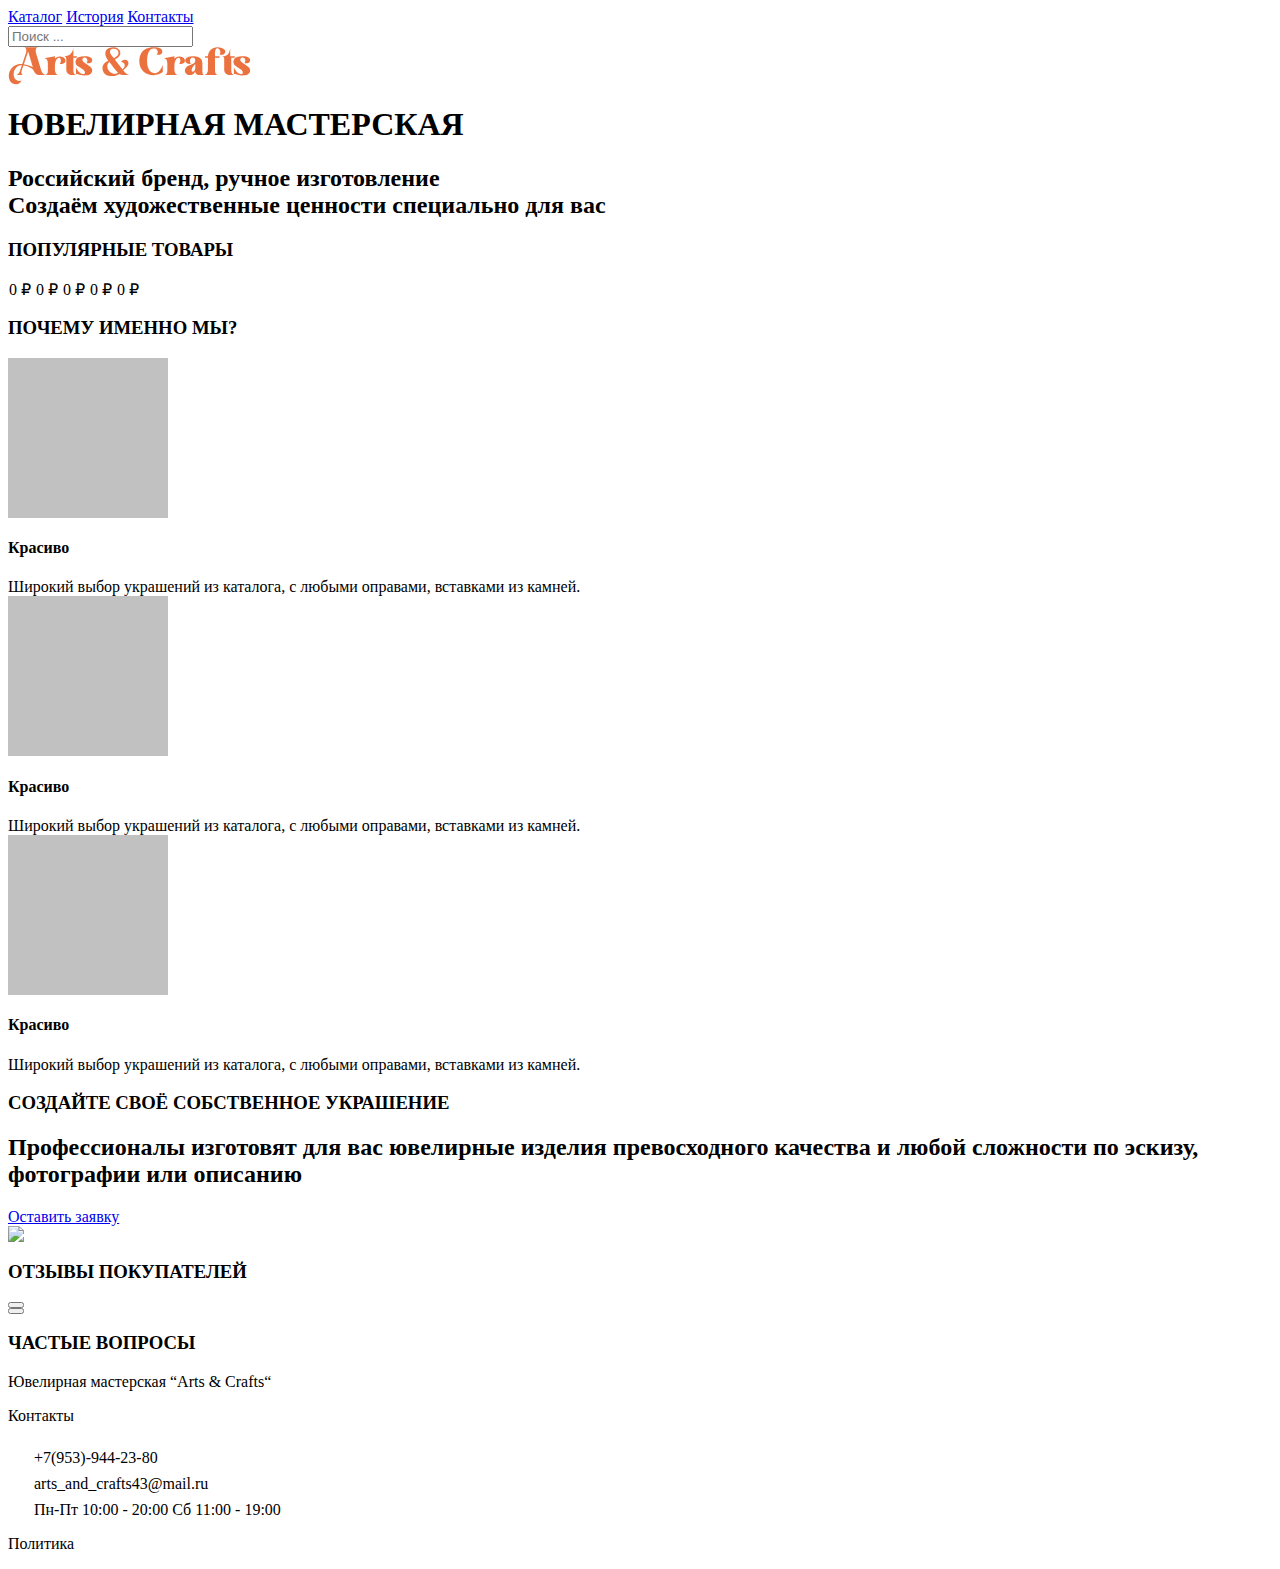
==== commit 10fa943c: "fix contacts + footer" ====
--- a/JEST/main/templates/main/index.html
+++ b/JEST/main/templates/main/index.html
@@ -6,7 +6,7 @@
         <!--links-->
         <link rel="stylesheet" href="/static/css/base.css">
         <link rel="stylesheet" href="/static/css/index.css">
-
+        <link rel="shortcut icon" type="image/png" href="/static/images/favicon.ico">
         <title>Главная страница</title>
     </head>
 
@@ -180,6 +180,8 @@
             <a class="popup-footer-text" href="#">Запросить код повторно</a>
         </div>
     </div>
+    <div id="event-pool" class="flex-column">
+    </div>
     <footer>
         <div class="container">
             <div id="footer-content" class="flex-row">
@@ -194,14 +196,14 @@
                             <svg width="22" height="22" viewBox="0 0 22 22" fill="none" xmlns="http://www.w3.org/2000/svg">
                                 <path d="M1.2503 8.4922C3.6458 13.7801 7.90831 17.9843 13.2077 20.2634L14.0572 20.647C16.0007 21.5246 18.2854 20.8579 19.4709 19.0671L20.581 17.3901C20.9419 16.8449 20.832 16.1105 20.3278 15.6983L16.563 12.62C16.01 12.1678 15.1969 12.2732 14.7738 12.8517L13.6092 14.4445C10.6207 12.9504 8.19435 10.4913 6.72018 7.46241L8.29174 6.28202C8.86257 5.85327 8.96647 5.02914 8.52036 4.46869L5.48303 0.652884C5.07634 0.14197 4.35196 0.0305251 3.81401 0.39611L2.14796 1.52833C0.370025 2.73657 -0.284201 5.07126 0.601714 7.04628L1.24932 8.49005L1.2503 8.4922Z" fill="white"/>
                                 </svg>
-                            <span class="footer-text">+ 7 (999) 999 - 99 - 99</span>
+                            <span class="footer-text">+7(953)-944-23-80</span>
                         </div>
                         <div class="footer-link flex-row">
                             <svg width="22" height="22" viewBox="0 0 22 22" fill="none" xmlns="http://www.w3.org/2000/svg">
                                 <path d="M5.56694 0.339965C9.48524 -0.00524848 13.4257 -0.00524874 17.344 0.339964L19.2318 0.506284C20.4885 0.617004 21.5648 1.37672 22.1225 2.46343C22.1939 2.60245 22.1404 2.77078 22.0089 2.85326L14.1765 7.76744C12.4967 8.82139 10.3785 8.8435 8.67761 7.82484L0.792823 3.10269C0.665436 3.0264 0.606963 2.86936 0.664373 2.73114C1.17457 1.5028 2.32161 0.625887 3.67915 0.506284L5.56694 0.339965Z" fill="white"/>
                                 <path d="M0.657957 5.22924C0.463002 5.11248 0.214248 5.23813 0.191523 5.46647C-0.125646 8.65351 -0.0488825 11.8707 0.421814 15.0432C0.669957 16.7156 2.01672 17.9977 3.67915 18.1442L5.56694 18.3105C9.48524 18.6557 13.4257 18.6557 17.344 18.3105L19.2318 18.1442C20.8942 17.9977 22.241 16.7156 22.4891 15.0432C22.9735 11.7783 23.0407 8.46597 22.6907 5.18793C22.6661 4.95797 22.4132 4.83464 22.2191 4.95639L15.1634 9.38323C12.8907 10.8092 10.025 10.8391 7.72374 9.4609L0.657957 5.22924Z" fill="white"/>
                                 </svg>
-                            <span class="footer-text">artsandcrafts@gmail.com</span>
+                            <span class="footer-text">arts_and_crafts43@mail.ru</span>
                         </div>
                         <div class="footer-link flex-row">
                             <svg width="22" height="22" viewBox="0 0 22 22" fill="none" xmlns="http://www.w3.org/2000/svg">
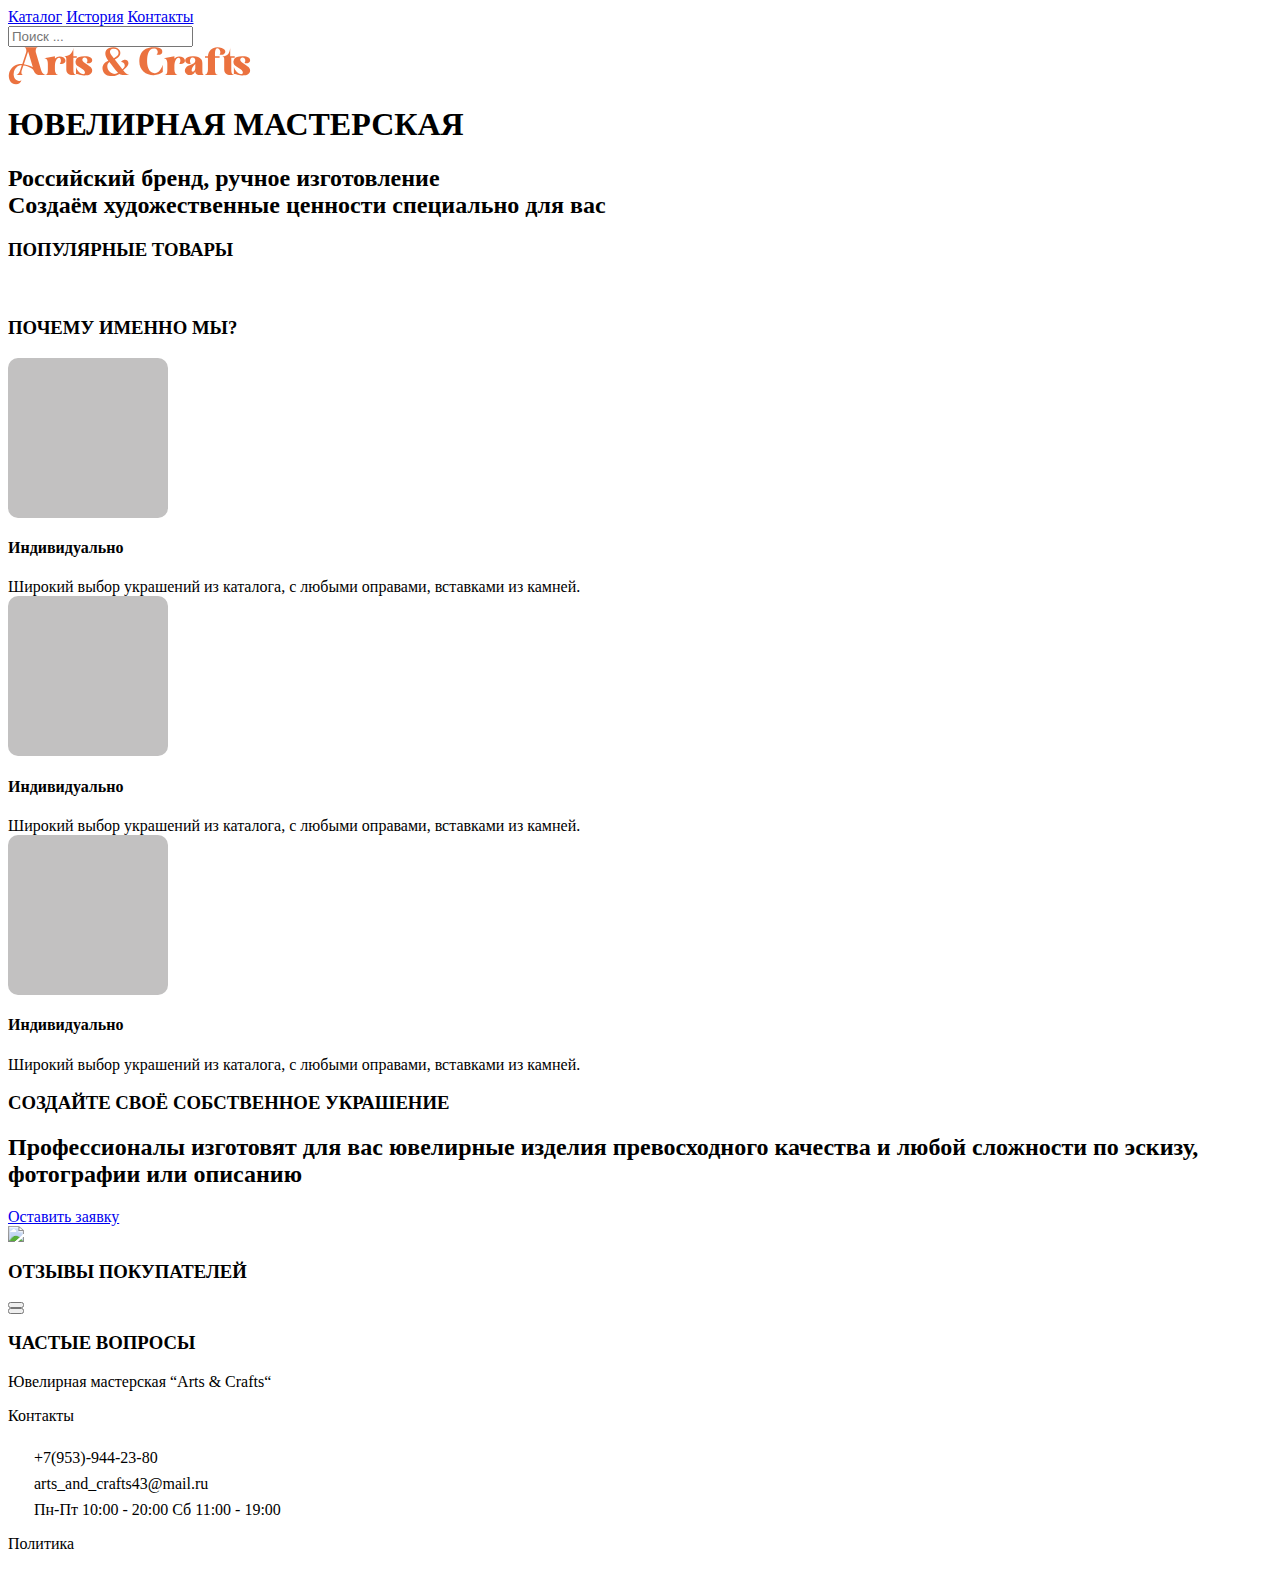
==== commit 02d81c44: "пачка приколов (loading anim + catalog fix)" ====
--- a/JEST/main/templates/main/index.html
+++ b/JEST/main/templates/main/index.html
@@ -72,11 +72,11 @@
                 <div id="popular-produtcts-inner" class="flex-column">
                     <h3 class="centered">ПОПУЛЯРНЫЕ ТОВАРЫ</h3>
                     <div id="popprod" class="products-row">
-                        <a class="product-card"><img class="product-image" src="[data-uri]"><span class="product-price">0 ₽</span></a>
-                        <a class="product-card"><img class="product-image" src="[data-uri]"><span class="product-price">0 ₽</span></a>
-                        <a class="product-card"><img class="product-image" src="[data-uri]"><span class="product-price">0 ₽</span></a>
-                        <a class="product-card"><img class="product-image" src="[data-uri]"><span class="product-price">0 ₽</span></a>
-                        <a class="product-card"><img class="product-image" src="[data-uri]"><span class="product-price">0 ₽</span></a>
+                        <a class="product-card"><img class="product-image animated-background" src="[data-uri]"><span class="product-price animated-background" style="color:transparent;">20 000₽</span></a>
+                        <a class="product-card"><img class="product-image animated-background" src="[data-uri]"><span class="product-price animated-background" style="color:transparent;">20 000₽</span></a>
+                        <a class="product-card"><img class="product-image animated-background" src="[data-uri]"><span class="product-price animated-background" style="color:transparent;">20 000₽</span></a>
+                        <a class="product-card"><img class="product-image animated-background" src="[data-uri]"><span class="product-price animated-background" style="color:transparent;">20 000₽</span></a>
+                        <a class="product-card"><img class="product-image animated-background" src="[data-uri]"><span class="product-price animated-background" style="color:transparent;">20 000₽</span></a>
                     </div>
                 </div>
             </div>
@@ -86,9 +86,9 @@
                 <div id="why-us-inner" class="flex-column">
                     <h3 class="centered">ПОЧЕМУ ИМЕННО МЫ?</h3>
                     <div id="why-block" class="flex-row">
-                        <div class="why-reason flex-column"><img src="[data-uri]" style = "height: 160px; background-color: #C2C1C1;" class="why-image centered"><h4 class="centered">Красиво</h4><span class="why-text centered">Широкий выбор украшений из каталога, с любыми оправами, вставками из камней.</span></div>
-                        <div class="why-reason flex-column"><img src="[data-uri]" style = "height: 160px; background-color: #C2C1C1;" class="why-image centered"><h4 class="centered">Красиво</h4><span class="why-text centered">Широкий выбор украшений из каталога, с любыми оправами, вставками из камней.</span></div>
-                        <div class="why-reason flex-column"><img src="[data-uri]" style = "height: 160px; background-color: #C2C1C1;" class="why-image centered"><h4 class="centered">Красиво</h4><span class="why-text centered">Широкий выбор украшений из каталога, с любыми оправами, вставками из камней.</span></div>
+                        <div class="why-reason flex-column"><img src="[data-uri]" style = "height: 160px; border-radius: 10px; background-color: #C2C1C1;" class="why-image centered animated-background"><h4 class="centered animated-background">Индивидуально</h4><span class="animated-background why-text centered">Широкий выбор украшений из каталога, с любыми оправами, вставками из камней.</span></div>
+                        <div class="why-reason flex-column"><img src="[data-uri]" style = "height: 160px; border-radius: 10px; background-color: #C2C1C1;" class="why-image centered animated-background"><h4 class="centered animated-background">Индивидуально</h4><span class="animated-background why-text centered">Широкий выбор украшений из каталога, с любыми оправами, вставками из камней.</span></div>
+                        <div class="why-reason flex-column"><img src="[data-uri]" style = "height: 160px; border-radius: 10px; background-color: #C2C1C1;" class="why-image centered animated-background"><h4 class="centered animated-background">Индивидуально</h4><span class="animated-background why-text centered">Широкий выбор украшений из каталога, с любыми оправами, вставками из камней.</span></div>
                     </div>
                 </div>
             </div>
@@ -99,7 +99,7 @@
                         <div id="focus-banner-text-block" class="flex-column">
                             <h3 class="orange">СОЗДАЙТЕ СВОЁ СОБСТВЕННОЕ УКРАШЕНИЕ</h3>
                             <h2 id="focus-banner-text">Профессионалы изготовят для вас ювелирные изделия превосходного качества и любой сложности по эскизу, фотографии или описанию</h2>
-                            <a href="#" id="focus-banner-link">Оставить заявку</a>
+                            <a href="/product_page/0/" id="focus-banner-link">Оставить заявку</a>
                         </div>
                         <div class="flex-column">
                             <img id="focus-banner-image" class="centered-v" src="/static/images/focus_rings.png"></img>
@@ -114,17 +114,17 @@
                     <div id="reviews-control-box" class="flex-row">
                         <button class="arrow-btn-l centered-v" onclick="add_review_to('right');"></button>
                         <div id="reviews-block" class="reviews-block" onchange="reviewsContainerOnResize()">
-                            <div class="review-container"></div>
-                            <div class="review-container">
-                                <span class="review-name"></span><span class="review-text"></span><span class="review-date"></span>
-                            </div>
-                            <div class="review-container">
-                                <span class="review-name"></span><span class="review-text"></span><span class="review-date"></span>
-                            </div>
-                            <div class="review-container">
-                                <span class="review-name"></span><span class="review-text"></span><span class="review-date"></span>
-                            </div>
-                            <div class="review-container">
+                            <div class="review-container animated-background"></div>
+                            <div class="review-container animated-background">
+                                <span class="review-name"></span><span class="review-text"></span><span class="review-date"></span>
+                            </div>
+                            <div class="review-container animated-background">
+                                <span class="review-name"></span><span class="review-text"></span><span class="review-date"></span>
+                            </div>
+                            <div class="review-container animated-background">
+                                <span class="review-name"></span><span class="review-text"></span><span class="review-date"></span>
+                            </div>
+                            <div class="review-container animated-background">
                                 <span class="review-name"></span><span class="review-text"></span><span class="review-date"></span>
                             </div>
                         </div>
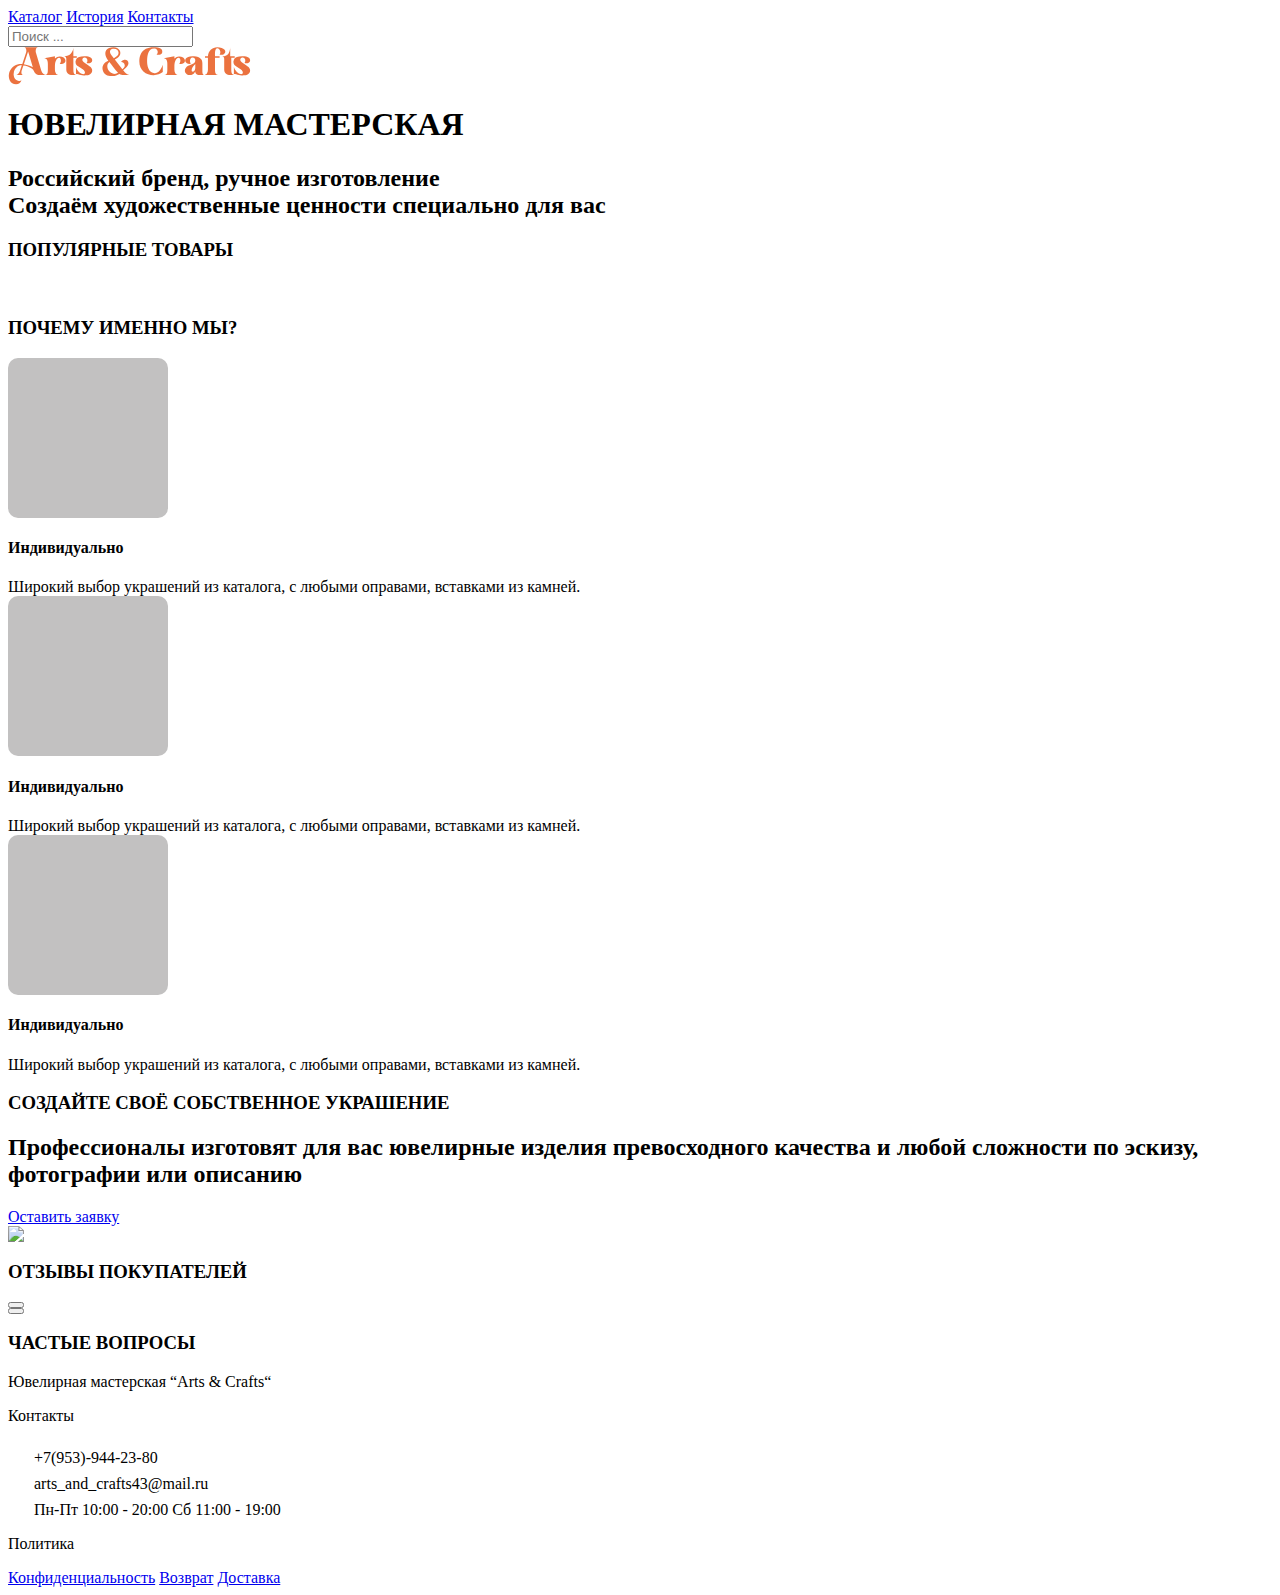
==== commit 113e8550: "пакости" ====
--- a/JEST/main/templates/main/index.html
+++ b/JEST/main/templates/main/index.html
@@ -216,6 +216,9 @@
                 </div>
                 <div class="footer-block flex-column">
                     <p class="footer-header-text">Политика</p>
+                    <a href="#" class="footer-text">Конфиденциальность</a>
+                    <a href="#" class="footer-text">Возврат</a>
+                    <a href="#" class="footer-text">Доставка</a>
                 </div>
             </div>
         </div>
